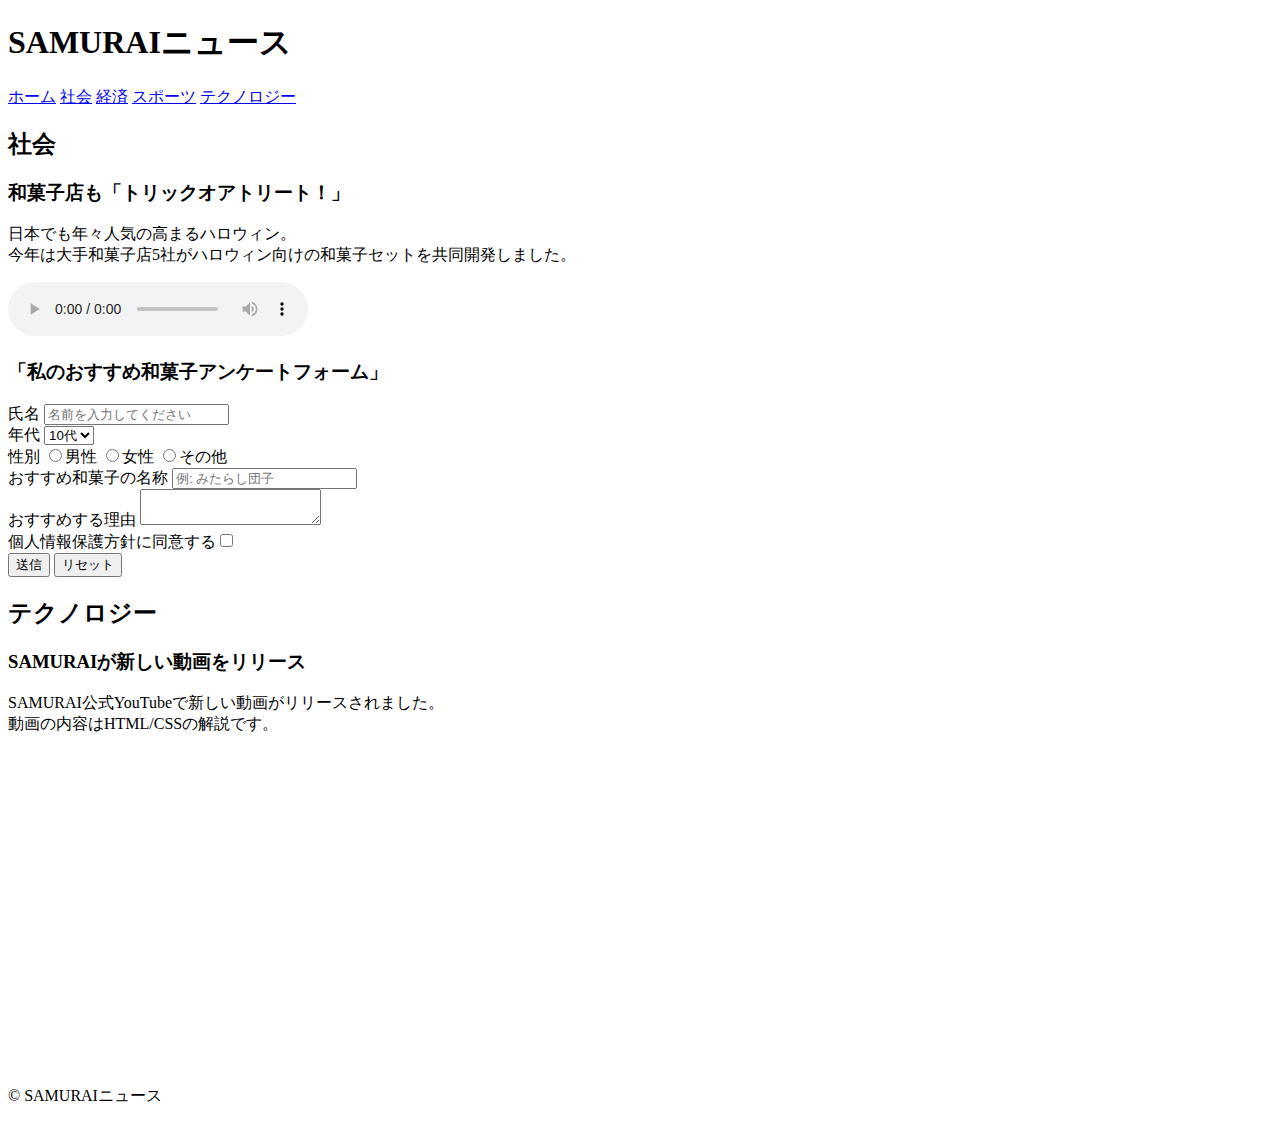
==== kadai_008.html @ 8748bcf6 "Add files via upload" ====
<!DOCTYPE html>
<html>
   <head>
      <title>SAMURAIニュース</title>
      <meta charset="UTF-8">
   </head>
   <body></body>
   <header><h1>SAMURAIニュース </h1>
    <nav>
    <a href="http://www.sejuku.net/">ホーム</a>
    <a href="http://www.sejuku.net/">社会</a>
    <a href="http://www.sejuku.net/">経済</a>
    <a href="http://www.sejuku.net/">スポーツ</a>
    <a href="http://www.sejuku.net/">テクノロジー</a>
    </nav>
   </header>
   <main>
    <article>
    <section>
      <h2>社会</h2>
      <h3>和菓子店も「トリックオアトリート！」</h3>
      <p>日本でも年々人気の高まるハロウィン。<br>今年は大手和菓子店5社がハロウィン向けの和菓子セットを共同開発しました。</p>
      <audio src="audiotag.mp3" controls></audio>
      <h3>「私のおすすめ和菓子アンケートフォーム」</h3>
      <label>氏名</label>
      <input type="text" placeholder="名前を入力してください"><br>
      <label>年代</label>
      <select>
      <option>10代</option>
      <option>20代</option>
      <option>30代</option>
      <option>40代</option>
      </select><br>
      <label>性別</label>
      <input type="radio" name="gender" value="男性">男性
      <input type="radio" name="gender" value="女性">女性
      <input type="radio" name="gender" value="その他">その他<br>
                
      <label>おすすめ和菓子の名称</label>
      <input type="text" placeholder="例: みたらし団子"><br>
                
      <label>おすすめする理由</label>
      <textarea></textarea><br>
                
      <label>個人情報保護方針に同意する<input type="checkbox"></label><br>
                
      <input type="submit" value="送信">
      <input type="reset" value="リセット">
    </section>
    </article>
    <section>
      <h2>テクノロジー</h2>
      <h3>SAMURAIが新しい動画をリリース</h3>
      <p>SAMURAI公式YouTubeで新しい動画がリリースされました。<br>動画の内容はHTML/CSSの解説です。</p>
      <iframe width="560" height="315" src="https://www.youtube.com/embed/2JLiGSUohEo" title="YouTube video player" frameborder="0" allow="accelerometer; autoplay; clipboard-write; encrypted-media; gyroscope; picture-in-picture; web-share" allowfullscreen></iframe>
    </section>
   </main>
   <footer>
    <p>&copy; SAMURAIニュース</p>
   </footer>


</html>
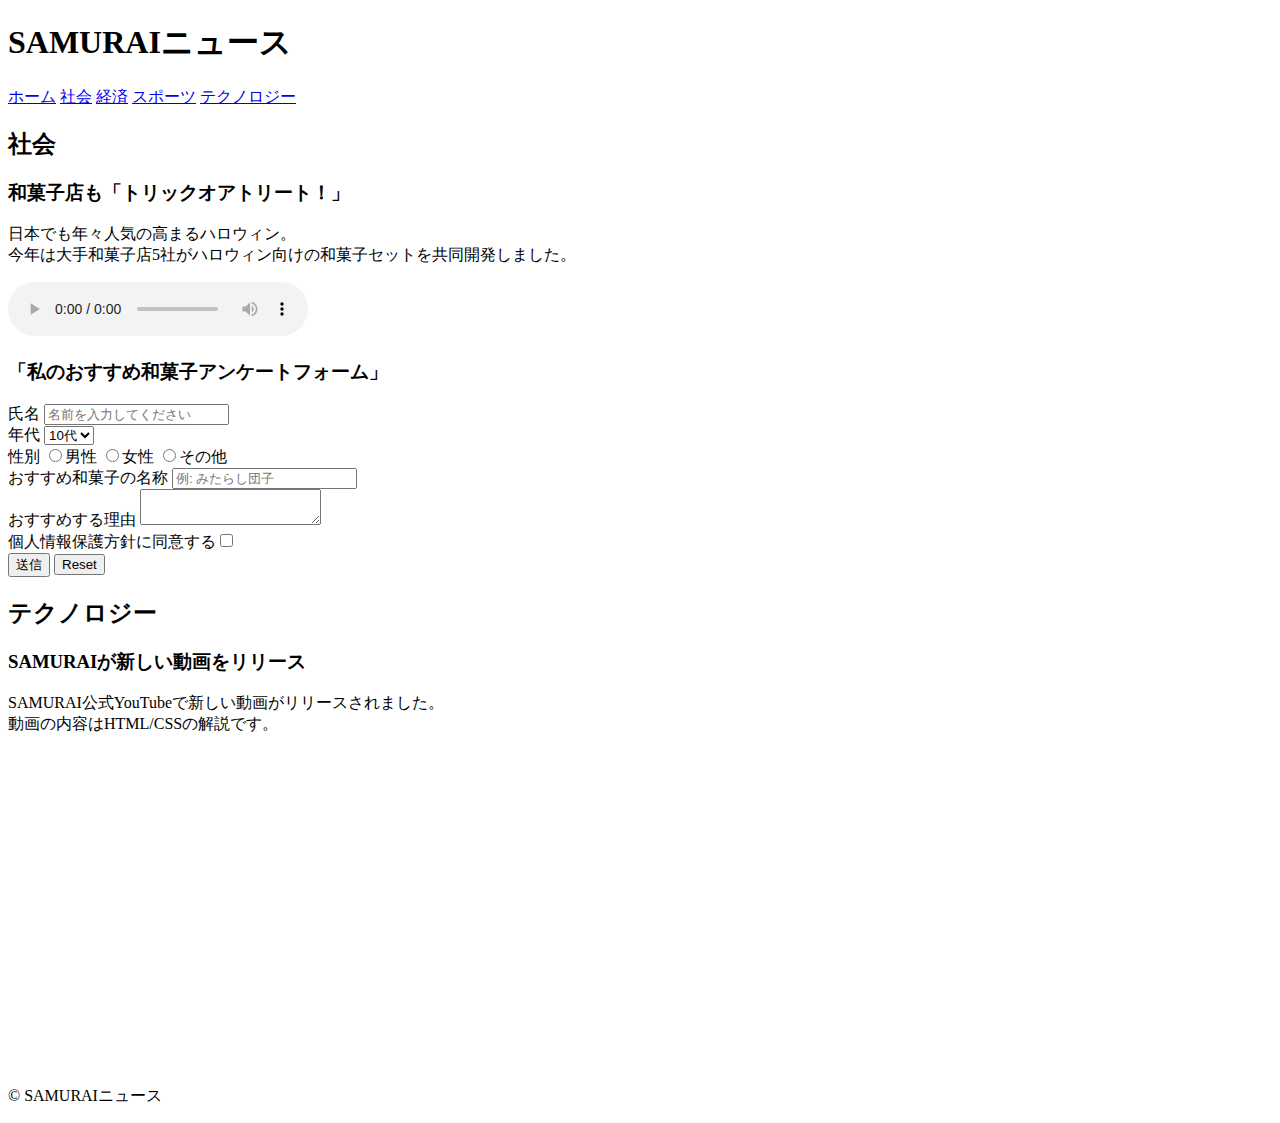
==== commit 5fffcbe8: "Add files via upload" ====
--- a/kadai_008.html
+++ b/kadai_008.html
@@ -1,11 +1,12 @@
 <!DOCTYPE html>
 <html>
-   <head>
-      <title>SAMURAIニュース</title>
-      <meta charset="UTF-8">
-   </head>
-   <body></body>
-   <header><h1>SAMURAIニュース </h1>
+ <head>
+  <title>SAMURAIニュース</title>
+  <meta charset="UTF-8">
+  </head>
+  <body></body>
+ <header>
+  <h1>SAMURAIニュース </h1>
     <nav>
     <a href="http://www.sejuku.net/">ホーム</a>
     <a href="http://www.sejuku.net/">社会</a>
@@ -13,9 +14,9 @@
     <a href="http://www.sejuku.net/">スポーツ</a>
     <a href="http://www.sejuku.net/">テクノロジー</a>
     </nav>
-   </header>
+  </header>
    <main>
-    <article>
+  <article>
     <section>
       <h2>社会</h2>
       <h3>和菓子店も「トリックオアトリート！」</h3>
@@ -30,34 +31,29 @@
       <option>20代</option>
       <option>30代</option>
       <option>40代</option>
-      </select><br>
+      </select>
+      </se lect><br>
       <label>性別</label>
       <input type="radio" name="gender" value="男性">男性
       <input type="radio" name="gender" value="女性">女性
       <input type="radio" name="gender" value="その他">その他<br>
-                
       <label>おすすめ和菓子の名称</label>
       <input type="text" placeholder="例: みたらし団子"><br>
-                
       <label>おすすめする理由</label>
       <textarea></textarea><br>
-                
       <label>個人情報保護方針に同意する<input type="checkbox"></label><br>
-                
       <input type="submit" value="送信">
-      <input type="reset" value="リセット">
-    </section>
-    </article>
+      <input type="reset">
+    </select>
     <section>
       <h2>テクノロジー</h2>
       <h3>SAMURAIが新しい動画をリリース</h3>
       <p>SAMURAI公式YouTubeで新しい動画がリリースされました。<br>動画の内容はHTML/CSSの解説です。</p>
       <iframe width="560" height="315" src="https://www.youtube.com/embed/2JLiGSUohEo" title="YouTube video player" frameborder="0" allow="accelerometer; autoplay; clipboard-write; encrypted-media; gyroscope; picture-in-picture; web-share" allowfullscreen></iframe>
     </section>
-   </main>
-   <footer>
-    <p>&copy; SAMURAIニュース</p>
-   </footer>
-
-
+  </article>
+ </main>
+ <footer>
+  <p>&copy; SAMURAIニュース</p>
+</footer>
 </html>